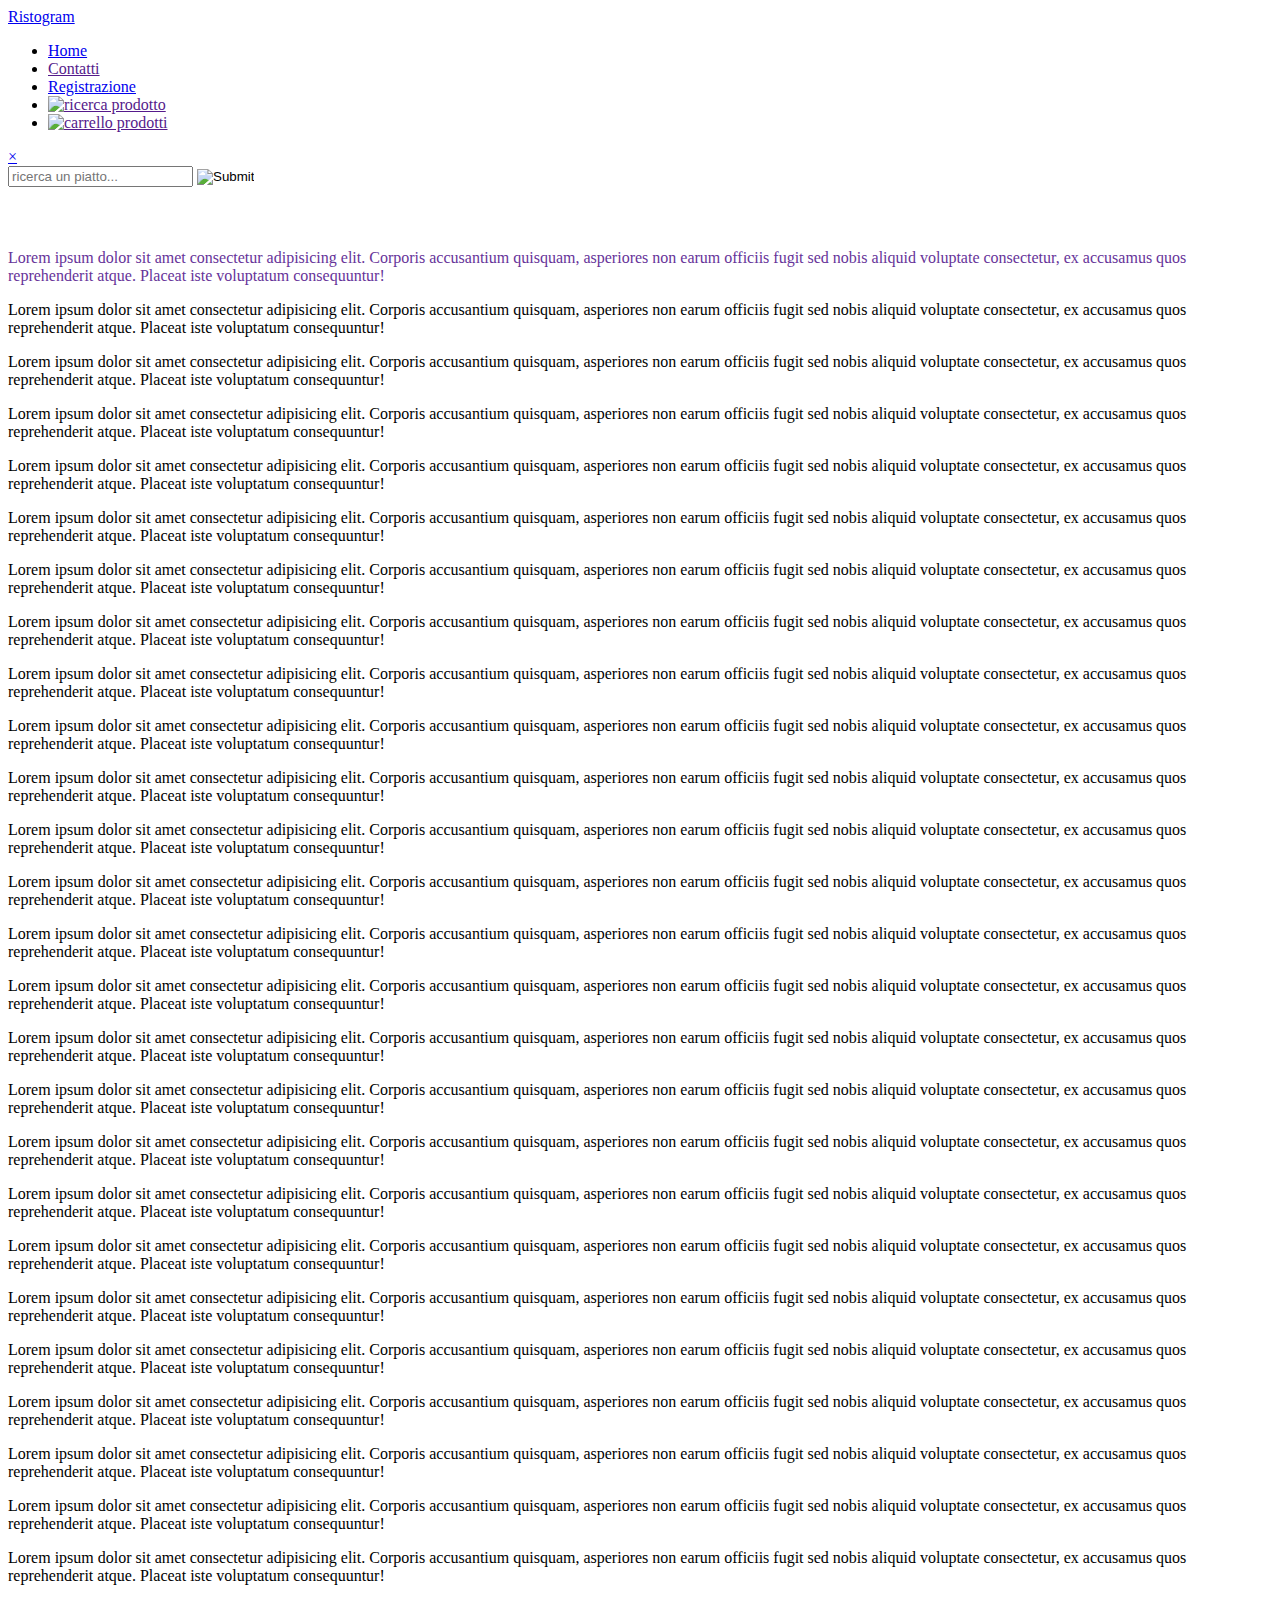
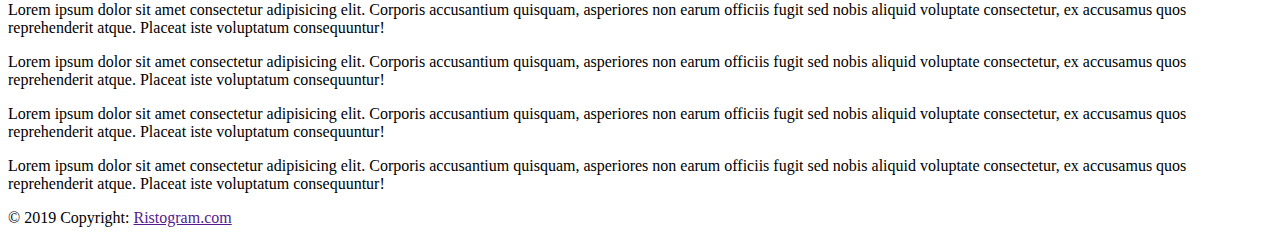
==== progettoTsw/WebContent/view/html-jsp/index.html @ ef7b1a21 "debug registrazione" ====
<!DOCTYPE html>
<html lang="en">
<head>
    <meta charset="UTF-8">
    <meta name="viewport" content="width=device-width, initial-scale=1.0">
    <meta http-equiv="X-UA-Compatible" content="ie=edge">
    <title>Ristogram</title>

    <link rel="stylesheet" href="https://cdnjs.cloudflare.com/ajax/libs/normalize/8.0.1/normalize.min.css">
    <link href="https://fonts.googleapis.com/css?family=Henny+Penny&display=swap" rel="stylesheet">
    <link rel="stylesheet" href="view/css/style.css">
</head>
<body>
    
    <header class="header clearfix">
        <a href="." class="logo">Ristogram</a>
        <a href="" class="icon-menu">
            <span></span>
            <span></span>
            <span></span>
        </a>
        <ul class="menu animate">
            <li class="menu-item"><a href=".">Home</a></li>
            <li class="menu-item"><a href="">Contatti</a></li>
            <li class="menu-item"><a href="RegistrazioneForm">Registrazione</a></li>
            <li class="menu-item menu-item-icon"><a href="" id="search-icon"><img src="view/icons/magnifying-glass.png" alt="ricerca prodotto" height="18px" width="18px"></a></li>
            <li class="menu-item menu-item-icon"><a href=""><img src="view/icons/shopping-cart.png" alt="carrello prodotti" height="18px" width="18px"></a></li>
        </ul>
    </header>

    <div id="myNav" class="overlay">
        <a href="javascript:void(0)" class="closebtn" onclick="closeNav()">&times;</a>
        <div class="overlay-content">
              <form action="" method="get" id="search-form">
                  <input type="text" name="search-string" class="search-input-text" placeholder="ricerca un piatto...">
                  <input type="image" class="search-input-icon" src="view/icons/magnifying-glass.png">
              </form>
        </div>
    </div>

    <p style="color: rebeccapurple;margin-top:62px">Lorem ipsum dolor sit amet consectetur adipisicing elit. Corporis accusantium quisquam, asperiores non earum officiis fugit sed nobis aliquid voluptate consectetur, ex accusamus quos reprehenderit atque. Placeat iste voluptatum consequuntur!</p>
    <p>Lorem ipsum dolor sit amet consectetur adipisicing elit. Corporis accusantium quisquam, asperiores non earum officiis fugit sed nobis aliquid voluptate consectetur, ex accusamus quos reprehenderit atque. Placeat iste voluptatum consequuntur!</p>
    <p>Lorem ipsum dolor sit amet consectetur adipisicing elit. Corporis accusantium quisquam, asperiores non earum officiis fugit sed nobis aliquid voluptate consectetur, ex accusamus quos reprehenderit atque. Placeat iste voluptatum consequuntur!</p>
    <p>Lorem ipsum dolor sit amet consectetur adipisicing elit. Corporis accusantium quisquam, asperiores non earum officiis fugit sed nobis aliquid voluptate consectetur, ex accusamus quos reprehenderit atque. Placeat iste voluptatum consequuntur!</p>
    <p>Lorem ipsum dolor sit amet consectetur adipisicing elit. Corporis accusantium quisquam, asperiores non earum officiis fugit sed nobis aliquid voluptate consectetur, ex accusamus quos reprehenderit atque. Placeat iste voluptatum consequuntur!</p>
    <p>Lorem ipsum dolor sit amet consectetur adipisicing elit. Corporis accusantium quisquam, asperiores non earum officiis fugit sed nobis aliquid voluptate consectetur, ex accusamus quos reprehenderit atque. Placeat iste voluptatum consequuntur!</p>
    <p>Lorem ipsum dolor sit amet consectetur adipisicing elit. Corporis accusantium quisquam, asperiores non earum officiis fugit sed nobis aliquid voluptate consectetur, ex accusamus quos reprehenderit atque. Placeat iste voluptatum consequuntur!</p>
    <p>Lorem ipsum dolor sit amet consectetur adipisicing elit. Corporis accusantium quisquam, asperiores non earum officiis fugit sed nobis aliquid voluptate consectetur, ex accusamus quos reprehenderit atque. Placeat iste voluptatum consequuntur!</p>
    <p>Lorem ipsum dolor sit amet consectetur adipisicing elit. Corporis accusantium quisquam, asperiores non earum officiis fugit sed nobis aliquid voluptate consectetur, ex accusamus quos reprehenderit atque. Placeat iste voluptatum consequuntur!</p>
    <p>Lorem ipsum dolor sit amet consectetur adipisicing elit. Corporis accusantium quisquam, asperiores non earum officiis fugit sed nobis aliquid voluptate consectetur, ex accusamus quos reprehenderit atque. Placeat iste voluptatum consequuntur!</p>
    <p>Lorem ipsum dolor sit amet consectetur adipisicing elit. Corporis accusantium quisquam, asperiores non earum officiis fugit sed nobis aliquid voluptate consectetur, ex accusamus quos reprehenderit atque. Placeat iste voluptatum consequuntur!</p>
    <p>Lorem ipsum dolor sit amet consectetur adipisicing elit. Corporis accusantium quisquam, asperiores non earum officiis fugit sed nobis aliquid voluptate consectetur, ex accusamus quos reprehenderit atque. Placeat iste voluptatum consequuntur!</p>
    <p>Lorem ipsum dolor sit amet consectetur adipisicing elit. Corporis accusantium quisquam, asperiores non earum officiis fugit sed nobis aliquid voluptate consectetur, ex accusamus quos reprehenderit atque. Placeat iste voluptatum consequuntur!</p>
    <p>Lorem ipsum dolor sit amet consectetur adipisicing elit. Corporis accusantium quisquam, asperiores non earum officiis fugit sed nobis aliquid voluptate consectetur, ex accusamus quos reprehenderit atque. Placeat iste voluptatum consequuntur!</p>
    <p>Lorem ipsum dolor sit amet consectetur adipisicing elit. Corporis accusantium quisquam, asperiores non earum officiis fugit sed nobis aliquid voluptate consectetur, ex accusamus quos reprehenderit atque. Placeat iste voluptatum consequuntur!</p>
    <p>Lorem ipsum dolor sit amet consectetur adipisicing elit. Corporis accusantium quisquam, asperiores non earum officiis fugit sed nobis aliquid voluptate consectetur, ex accusamus quos reprehenderit atque. Placeat iste voluptatum consequuntur!</p>
    <p>Lorem ipsum dolor sit amet consectetur adipisicing elit. Corporis accusantium quisquam, asperiores non earum officiis fugit sed nobis aliquid voluptate consectetur, ex accusamus quos reprehenderit atque. Placeat iste voluptatum consequuntur!</p>
    <p>Lorem ipsum dolor sit amet consectetur adipisicing elit. Corporis accusantium quisquam, asperiores non earum officiis fugit sed nobis aliquid voluptate consectetur, ex accusamus quos reprehenderit atque. Placeat iste voluptatum consequuntur!</p>
    <p>Lorem ipsum dolor sit amet consectetur adipisicing elit. Corporis accusantium quisquam, asperiores non earum officiis fugit sed nobis aliquid voluptate consectetur, ex accusamus quos reprehenderit atque. Placeat iste voluptatum consequuntur!</p>
    <p>Lorem ipsum dolor sit amet consectetur adipisicing elit. Corporis accusantium quisquam, asperiores non earum officiis fugit sed nobis aliquid voluptate consectetur, ex accusamus quos reprehenderit atque. Placeat iste voluptatum consequuntur!</p>
    <p>Lorem ipsum dolor sit amet consectetur adipisicing elit. Corporis accusantium quisquam, asperiores non earum officiis fugit sed nobis aliquid voluptate consectetur, ex accusamus quos reprehenderit atque. Placeat iste voluptatum consequuntur!</p>
    <p>Lorem ipsum dolor sit amet consectetur adipisicing elit. Corporis accusantium quisquam, asperiores non earum officiis fugit sed nobis aliquid voluptate consectetur, ex accusamus quos reprehenderit atque. Placeat iste voluptatum consequuntur!</p>
    <p>Lorem ipsum dolor sit amet consectetur adipisicing elit. Corporis accusantium quisquam, asperiores non earum officiis fugit sed nobis aliquid voluptate consectetur, ex accusamus quos reprehenderit atque. Placeat iste voluptatum consequuntur!</p>
    <p>Lorem ipsum dolor sit amet consectetur adipisicing elit. Corporis accusantium quisquam, asperiores non earum officiis fugit sed nobis aliquid voluptate consectetur, ex accusamus quos reprehenderit atque. Placeat iste voluptatum consequuntur!</p>
    <p>Lorem ipsum dolor sit amet consectetur adipisicing elit. Corporis accusantium quisquam, asperiores non earum officiis fugit sed nobis aliquid voluptate consectetur, ex accusamus quos reprehenderit atque. Placeat iste voluptatum consequuntur!</p>
    <p>Lorem ipsum dolor sit amet consectetur adipisicing elit. Corporis accusantium quisquam, asperiores non earum officiis fugit sed nobis aliquid voluptate consectetur, ex accusamus quos reprehenderit atque. Placeat iste voluptatum consequuntur!</p>
    <p>Lorem ipsum dolor sit amet consectetur adipisicing elit. Corporis accusantium quisquam, asperiores non earum officiis fugit sed nobis aliquid voluptate consectetur, ex accusamus quos reprehenderit atque. Placeat iste voluptatum consequuntur!</p>
    <p>Lorem ipsum dolor sit amet consectetur adipisicing elit. Corporis accusantium quisquam, asperiores non earum officiis fugit sed nobis aliquid voluptate consectetur, ex accusamus quos reprehenderit atque. Placeat iste voluptatum consequuntur!</p>
    <p>Lorem ipsum dolor sit amet consectetur adipisicing elit. Corporis accusantium quisquam, asperiores non earum officiis fugit sed nobis aliquid voluptate consectetur, ex accusamus quos reprehenderit atque. Placeat iste voluptatum consequuntur!</p>
    <p>Lorem ipsum dolor sit amet consectetur adipisicing elit. Corporis accusantium quisquam, asperiores non earum officiis fugit sed nobis aliquid voluptate consectetur, ex accusamus quos reprehenderit atque. Placeat iste voluptatum consequuntur!</p>


    <footer>
        <p>© 2019 Copyright: <a href>Ristogram.com</a></p>
    </footer>


    <script src="view/javascript/jquery.js"></script>
    <script>
        $(document).ready(function (){

            $('.icon-menu').click(function (e){
                $('.menu').toggleClass('is-open');
                e.preventDefault();
            });

            $('#search-icon').click(function (e){
                openNav();
                e.preventDefault();
            });
        });
    </script>
    <script>
        function openNav() {
          document.getElementById("myNav").style.height = "100%";
        }
        
        function closeNav() {
          document.getElementById("myNav").style.height = "0%";
        }
    </script>
</body>
</html>
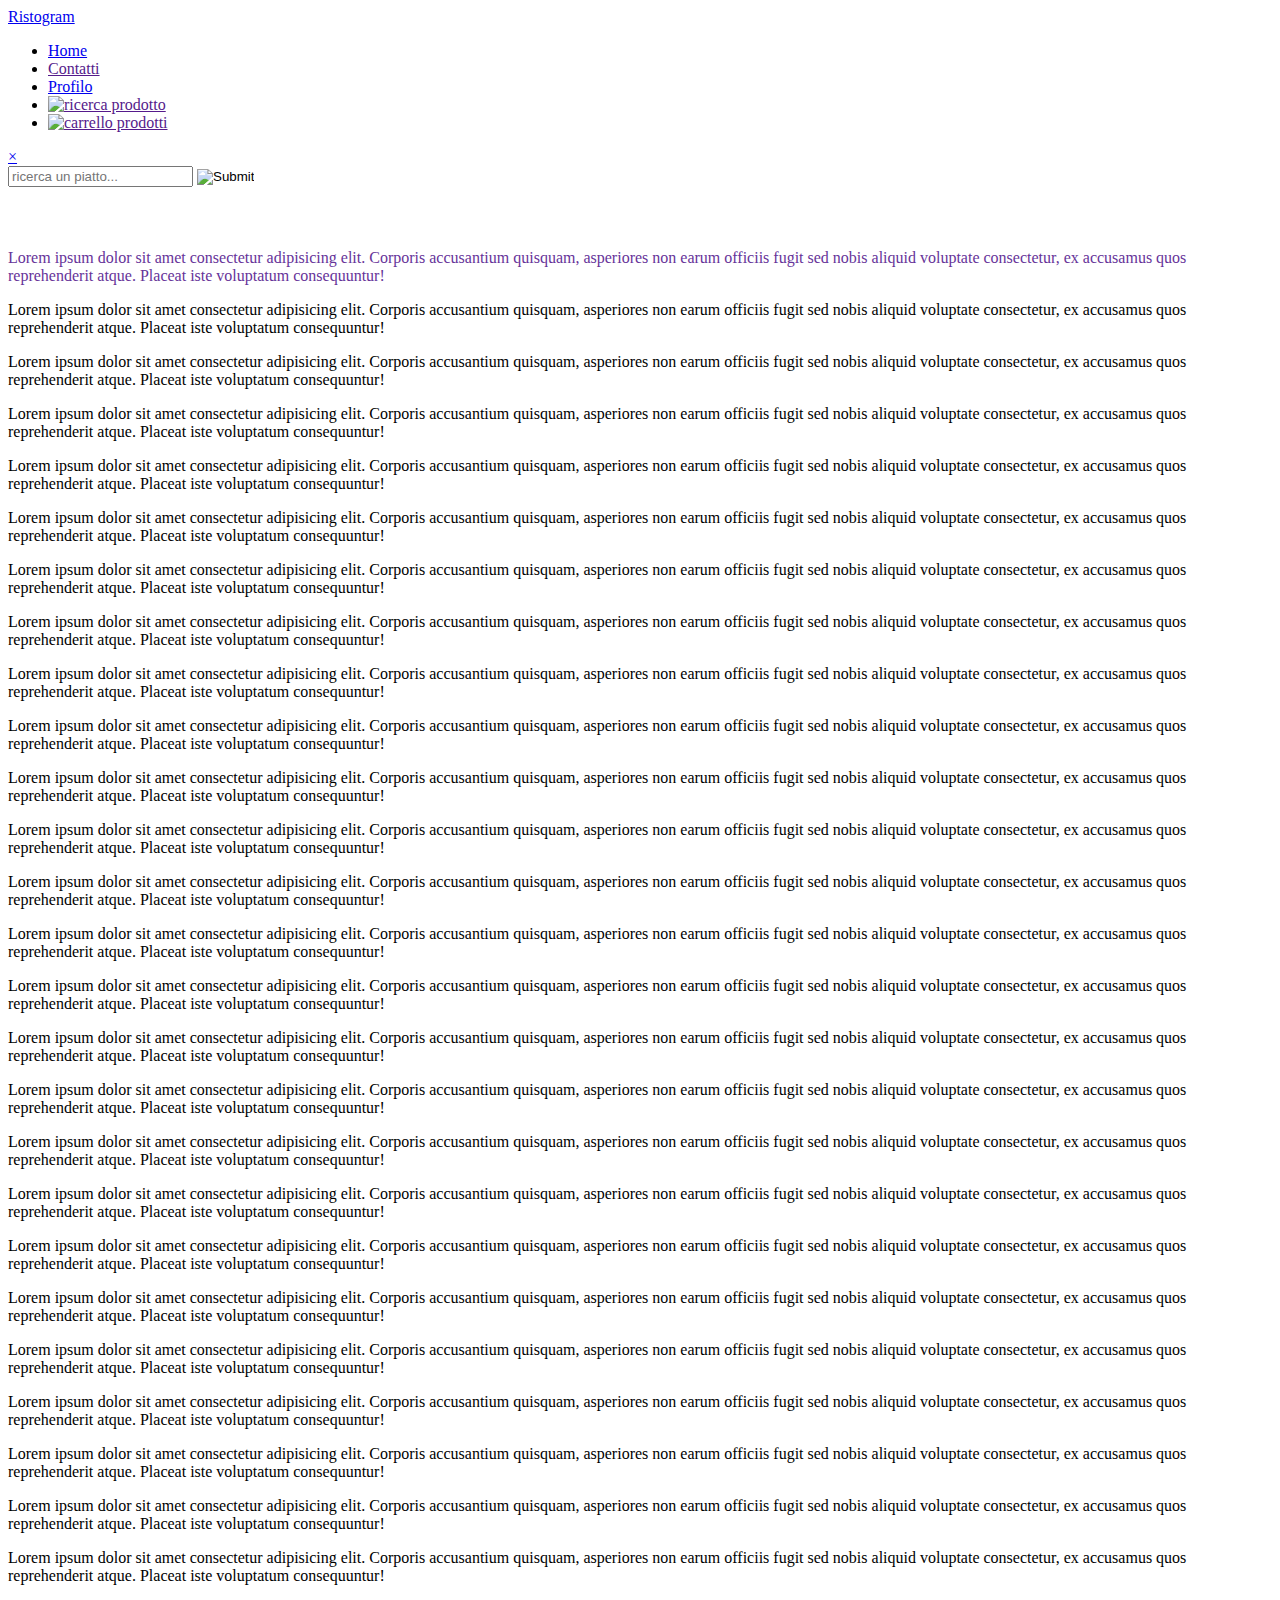
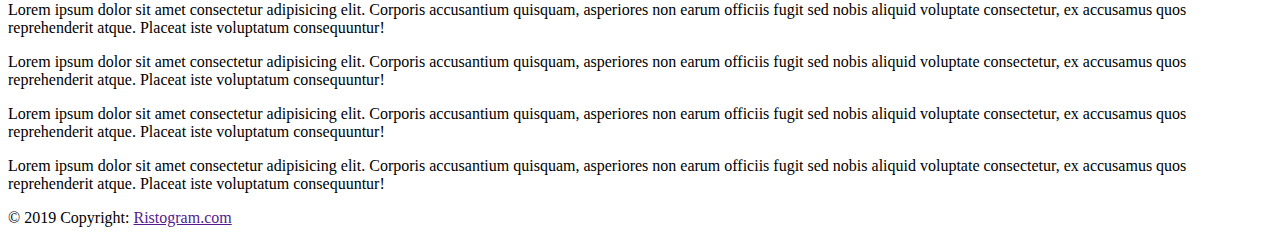
==== commit 8ae89d9d: "completamento login" ====
--- a/progettoTsw/WebContent/view/html-jsp/index.html
+++ b/progettoTsw/WebContent/view/html-jsp/index.html
@@ -22,7 +22,7 @@
         <ul class="menu animate">
             <li class="menu-item"><a href=".">Home</a></li>
             <li class="menu-item"><a href="">Contatti</a></li>
-            <li class="menu-item"><a href="RegistrazioneForm">Registrazione</a></li>
+            <li class="menu-item"><a href="Profilo">Profilo</a></li>
             <li class="menu-item menu-item-icon"><a href="" id="search-icon"><img src="view/icons/magnifying-glass.png" alt="ricerca prodotto" height="18px" width="18px"></a></li>
             <li class="menu-item menu-item-icon"><a href=""><img src="view/icons/shopping-cart.png" alt="carrello prodotti" height="18px" width="18px"></a></li>
         </ul>
@@ -78,7 +78,6 @@
     <script src="view/javascript/jquery.js"></script>
     <script>
         $(document).ready(function (){
-
             $('.icon-menu').click(function (e){
                 $('.menu').toggleClass('is-open');
                 e.preventDefault();
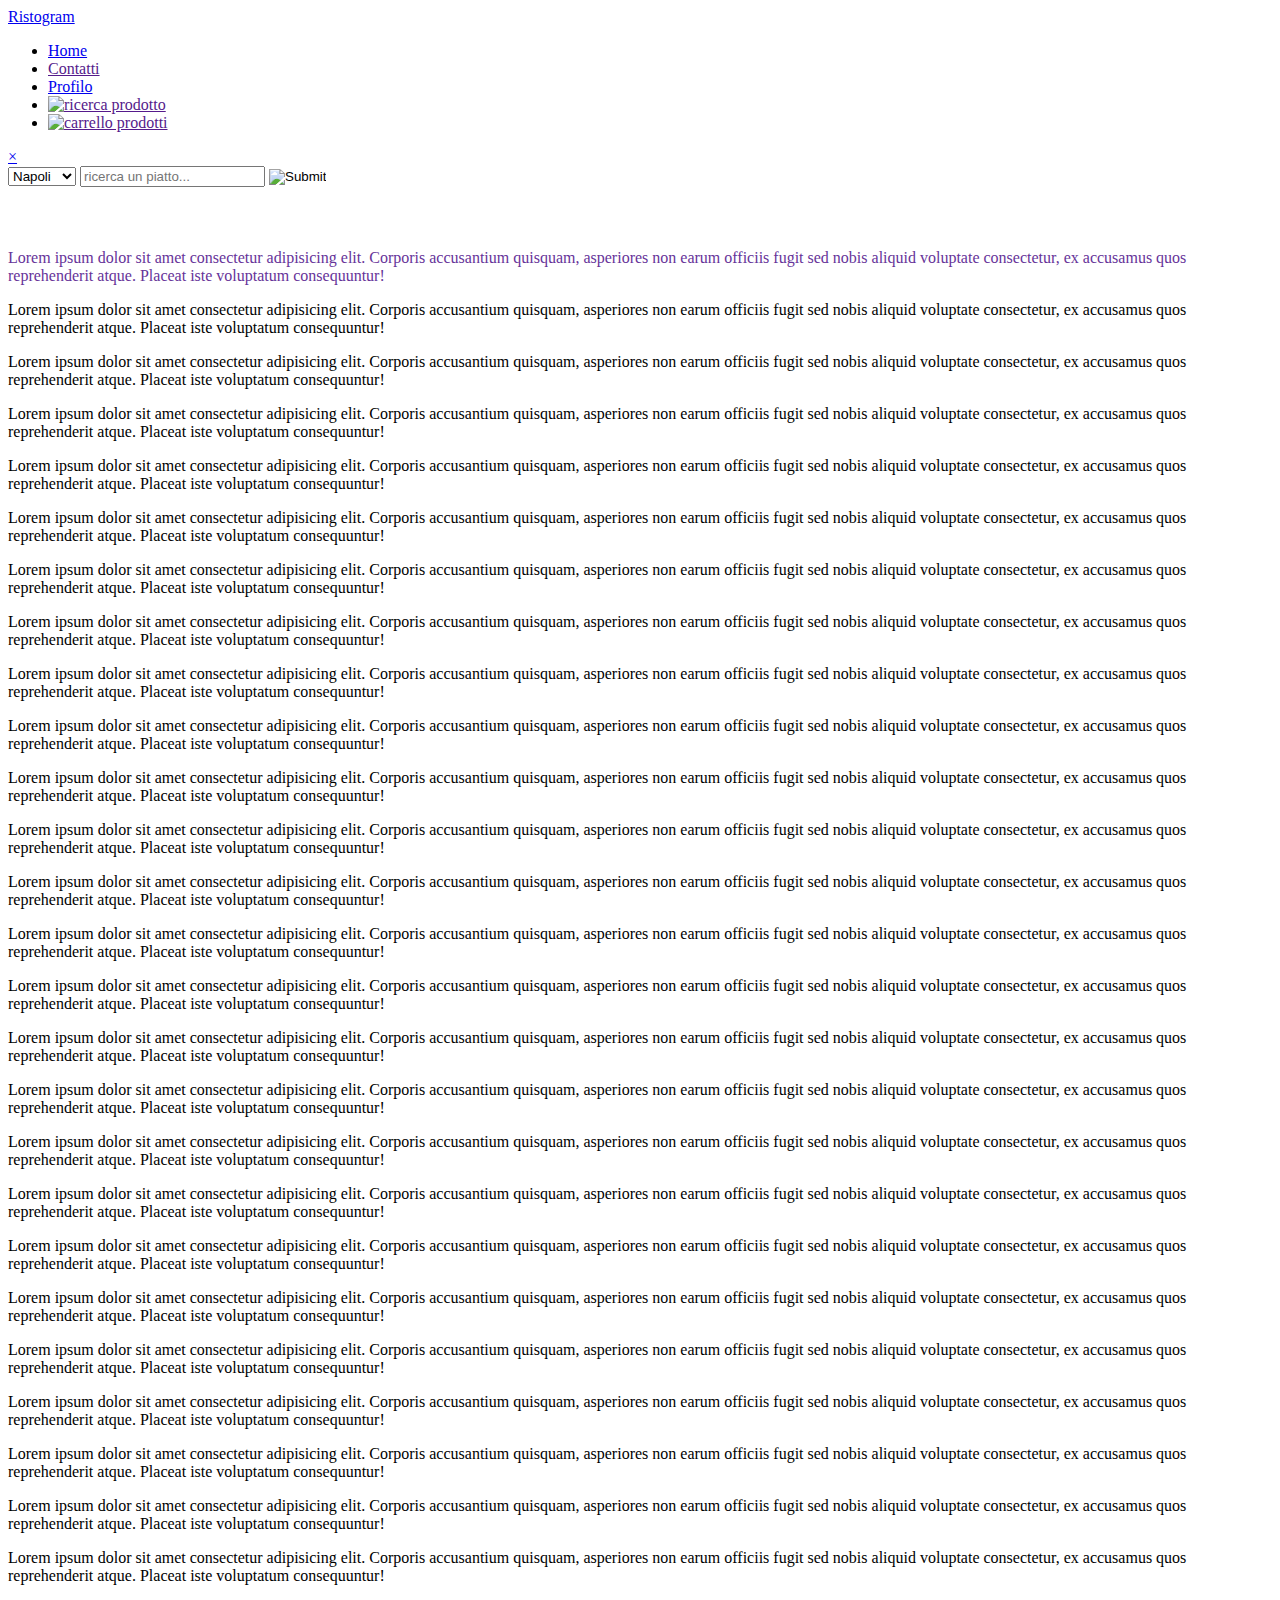
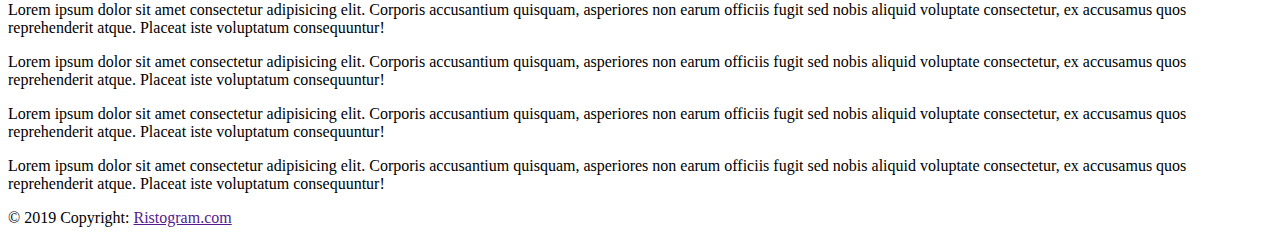
==== commit 5afb5384: "carrello" ====
--- a/progettoTsw/WebContent/view/html-jsp/index.html
+++ b/progettoTsw/WebContent/view/html-jsp/index.html
@@ -31,8 +31,12 @@
     <div id="myNav" class="overlay">
         <a href="javascript:void(0)" class="closebtn" onclick="closeNav()">&times;</a>
         <div class="overlay-content">
-              <form action="" method="get" id="search-form">
-                  <input type="text" name="search-string" class="search-input-text" placeholder="ricerca un piatto...">
+              <form action="Ricerca" method="get" id="search-form">
+              	  <select id="sb-citta" class="select-search">
+	            	<option value="napoli">Napoli</option>
+	            	<option value="salerno">Salerno</option>
+	        	  </select>
+                  <input type="text" name="sb-text" class="search-input-text" placeholder="ricerca un piatto...">
                   <input type="image" class="search-input-icon" src="view/icons/magnifying-glass.png">
               </form>
         </div>
